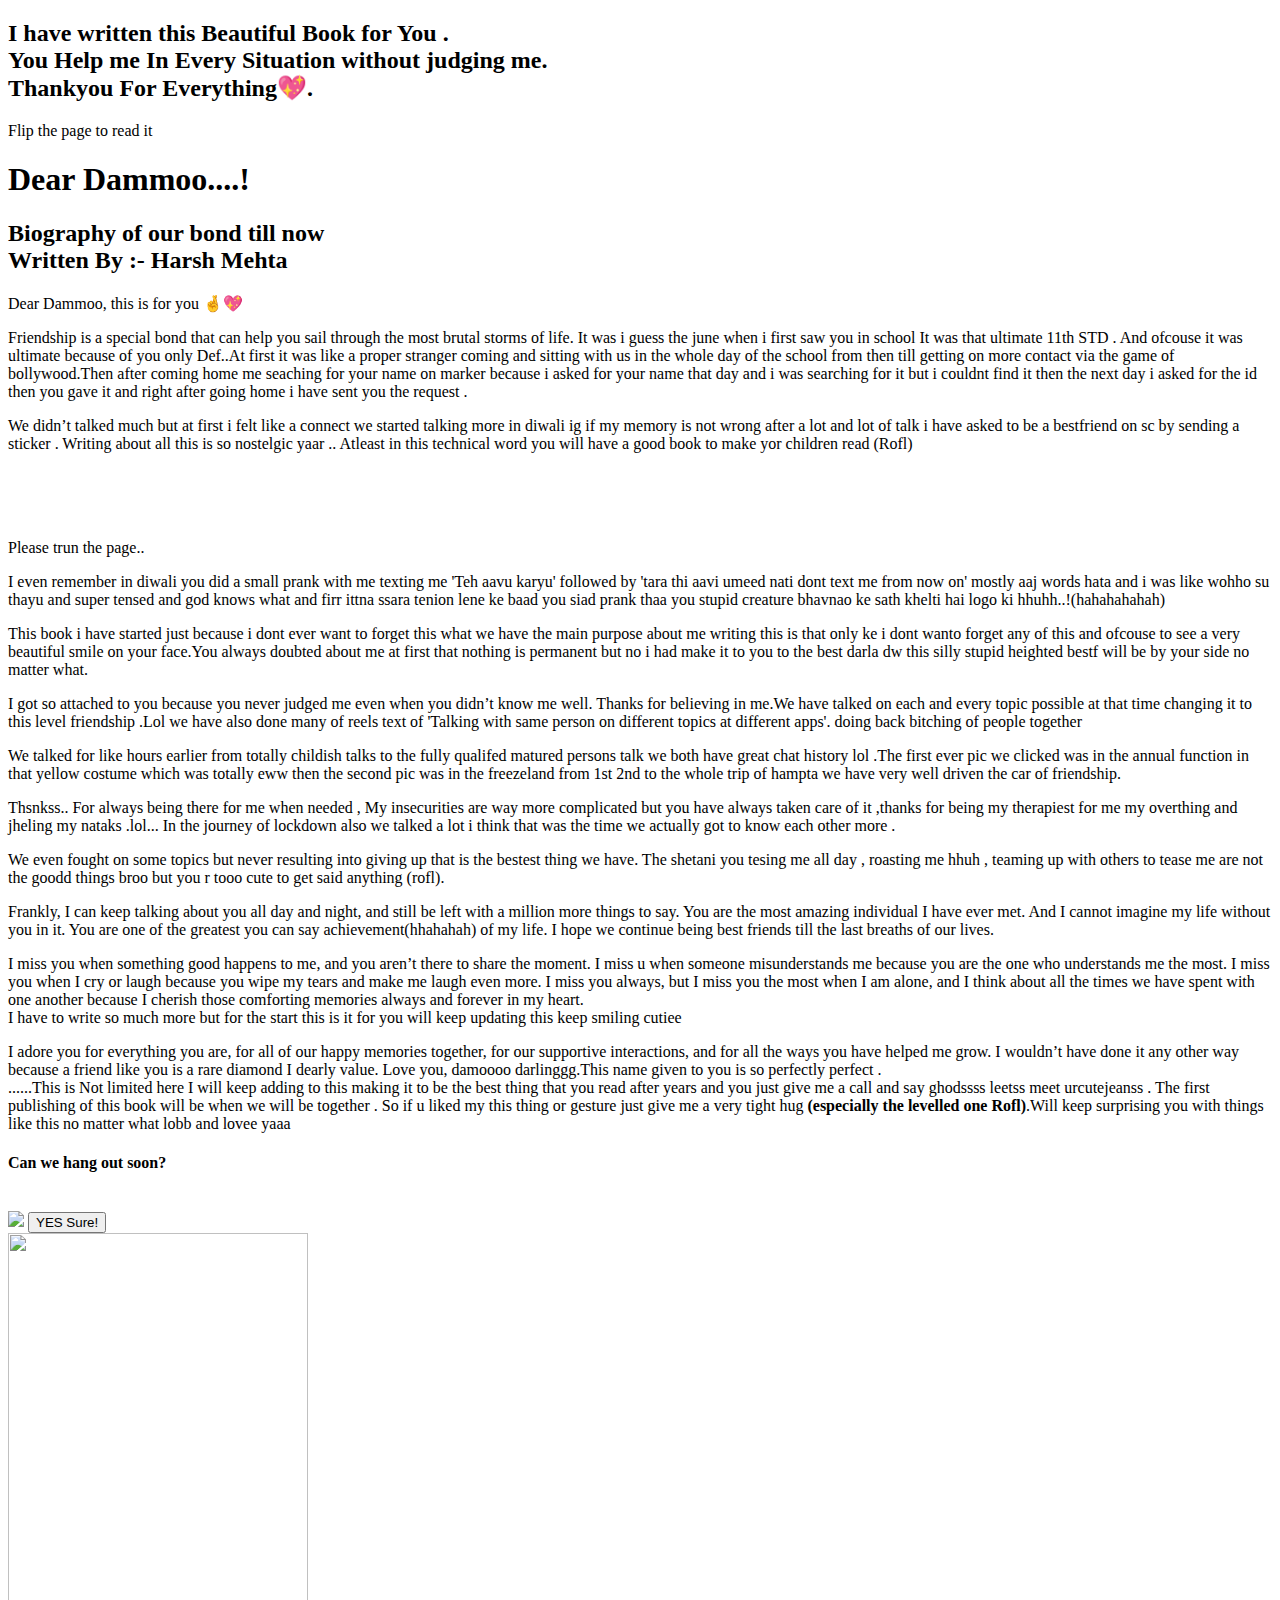
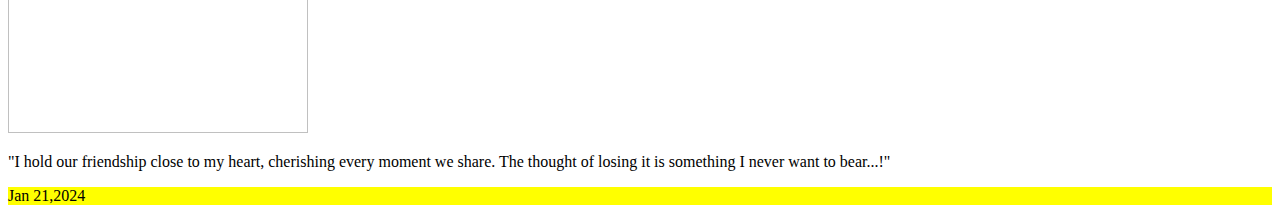
==== book.html @ ec1e9638 "tp" ====
<!DOCTYPE html>
<html lang="en">
  <head>
    <meta charset="UTF-8" />
    <meta name="viewport" content="width=device-width, initial-scale=1.0" />
    <title>Thank You Bestiee</title>
    <link rel="stylesheet" href="style.css" />
  </head>
  <body>
    <div class="motive">
      <h2>
        I have written this Beautiful Book for You . <br />
        You Help me In Every Situation without judging me.
        <br />
        <span> Thankyou For Everything💖.</span>
      </h2>
    </div>
    <div class="instruction">Flip the page to read it</div>
    <div class="book">
      <div class="page cover-front" onclick="movePage(this, 1)">
        <h1>Dear Dammoo....!</h1>
        <div class="hat"><i class="fab fa-pied-piper-hat"></i></div>
        <h2>Biography of our bond till now <br>Written By :- Harsh Mehta</h2>
      </div>
      <div class="page cover-front" onclick="movePage(this, 2)"></div>
      <div class="page text-page" onclick="movePage(this, 3)">
        <p>Dear Dammoo, this is for you 🤞💖</p>
        <p>
          Friendship is a special bond that can help you sail through the most
          brutal storms of life. It was i guess the june when i first saw you in school It was that ultimate 11th STD . And ofcouse it was ultimate because of you only Def..At first it was like a proper stranger coming and sitting with us in the whole day of the school from then till getting on more contact via the game of bollywood.Then after coming home me seaching for your name on marker because i asked for your name that day and i was searching for it but i couldnt find it then the next day i asked for the id then you gave it and right after going home i have sent you the request . 
        </p>
        <!-- <video width="320" height="240" controls>
          <source src="untoldcoding.mp4" type="video/mp4" />
        </video>
        <br /><br /> -->
        <p>We didn’t talked much but at first i felt like a connect we started talking more in diwali ig if my memory is not wrong after a lot and lot of talk i have asked to be a bestfriend on sc by sending a sticker . Writing about all this is so nostelgic yaar .. Atleast in this technical word you will have a good book to make yor children read (Rofl)</p>

        <br /><br /><br />
        <p>Please trun the page..</p>
      </div>
      <div class="page text-page" onclick="movePage(this, 4)">
        <p>
          I even remember in diwali you did a small prank with me texting me 'Teh aavu karyu' followed by 'tara thi aavi umeed nati dont text me from now on' mostly aaj words hata and i was like wohho su thayu and super tensed and god knows what and firr ittna ssara tenion lene ke baad you siad prank thaa you stupid creature bhavnao ke sath khelti hai logo ki hhuhh..!(hahahahahah)
        </p>

        <p>
          This book i have started just because i dont ever want to forget this what we have the main purpose about me writing this is that only ke i dont wanto forget any of this and ofcouse to see a very beautiful smile on your face.You always doubted about me at first that nothing is permanent but no i had make it to you to the best darla dw this silly stupid heighted bestf will be by your side no matter what. 
        </p>
        <p>
          I got so attached to you because you never judged me even when you
          didn’t know me well. Thanks for believing in me.We have talked on each and every topic possible at that time changing it to this level friendship .Lol we have also done many of reels text of 'Talking with same person on different topics at different apps'. doing back bitching of people together 
        </p>
        
      </div>
      <div class="page text-page" onclick="movePage(this, 5)">
        <p>
        We talked for like hours earlier from totally childish talks to the fully qualifed matured persons talk we both have great chat history lol .The first ever pic we clicked was in the annual function in that yellow costume which was totally eww then the second pic was in the freezeland from 1st 2nd to the whole trip of hampta we have very well driven the car of friendship. 
        </p>
        <p>
          Thsnkss.. For always being there for me when needed , My insecurities are way more complicated but you have always taken care of it ,thanks for being my therapiest for me my overthing and jheling my nataks .lol... In the journey of lockdown also we talked a lot i think that was the time we actually got to know each other more .
        </p>
        <p>
            We even fought on some topics but never resulting into giving up that is the bestest thing we have. The shetani you tesing me all day , roasting me hhuh , teaming up with others to tease me are not the goodd things broo but you r tooo cute to get said anything (rofl).  
        </p>
      </div>
      <div class="page text-page" onclick="movePage(this, 6)">
        <p>
          Frankly, I can keep talking about you all day and night, and still be
          left with a million more things to say. You are the most amazing
          individual I have ever met. And I cannot imagine my life without you
          in it. You are one of the greatest you can say achievement(hhahahah) of my life. I hope we
          continue being best friends till the last breaths of our lives.
        </p>
        
        <p>
          I miss you when something good happens to me, and you aren’t there to
          share the moment. I miss u when someone misunderstands me because you
          are the one who understands me the most. I miss you when I cry or
          laugh because you wipe my tears and make me laugh even more. I miss
          you always, but I miss you the most when I am alone, and I think about
          all the times we have spent with one another because I cherish those
          comforting memories always and forever in my heart.<br>
          I have to write so much more but for the start this is it for you will keep updating this keep smiling cutiee
        </p>
        <!-- imp here  -->
      </div>
      <div class="page text-page" onclick="movePage(this, 7)">
        <p>
          I adore you for everything you are, for all of our happy memories
          together, for our supportive interactions, and for all the ways you
          have helped me grow. I wouldn’t have done it any other way because a friend
          like you is a rare diamond I dearly value. Love you, damoooo darlinggg.This name given to you is so perfectly perfect . 
        <br>
        ......This is Not limited here I will keep adding to this making  it to be the best thing that you read after years and you just give me a call and say ghodssss leetss meet  urcutejeanss . The first publishing of this book will be when we will be together . So if u liked my this thing or gesture just give me a very tight hug <b>(especially the levelled one Rofl)</b>.Will keep surprising you with things like this no matter what lobb and lovee yaaa </p>
        <h4>Can we hang out soon?</h4>
        <br />
        <img src="https://media.tenor.com/zGm5acSjHCIAAAAM/cat-begging.gif" />
        <button id="botao1">YES Sure!</button>
      </div>
      <div class="page text-page" onclick="movePage(this, 8)">
        <img src="./images/Snapchat-684544156.jpg" height="500px" width="300px"/>
        <p>"I hold our friendship close to my heart, cherishing every moment we share. The thought of losing it is something I never want to bear...!"</p>
        <p style="background-color: yellow;">Jan 21,2024</p>
      
      
      
      </div>
      <div class="page"></div>
      <div class="page"></div>
      <div class="page"></div>
      <div class="page"></div>
      <div class="page"></div>
      <div class="page"></div>
      <div class="page"></div>
      <div class="page"></div>
      <div class="page"></div>
      <div class="page"></div>
      <div class="page"></div>
      <div class="page"></div>
      <div class="page"></div>
      <div class="page"></div>
      <div class="page"></div>
      <div class="page"></div>
      <div class="page"></div>
      <div class="page"></div>
      <div class="page"></div>
      <div class="page"></div>
      <div class="page"></div>
      <div class="page"></div>
      <div class="page"></div>
      <div class="page"></div>
      <div class="page"></div>
      <div class="page"></div>
      <div class="page"></div>
      <div class="page"></div>
      <div class="page"></div>
      <div class="page"></div>
      <div class="page"></div>
      <div class="page"></div>
      <div class="page"></div>
      <div class="page"></div>
      <div class="page"></div>
      <div class="page"></div>
      <div class="page"></div>
      <div class="page"></div>
      <div class="page"></div>
      <div class="page"></div>
      <div class="page"></div>
      <div class="page"></div>
      <div class="page"></div>
      <div class="page"></div>
      <div class="page"></div>
      <div class="page"></div>
      <div class="page"></div>
      <div class="page"></div>
      <div class="page"></div>
      <div class="page"></div>
      <div class="page"></div>
      <div class="page"></div>
      <div class="page"></div>
      <div class="page"></div>
      <div class="page"></div>
      <div class="page"></div>
      <div class="page"></div>
      <div class="page"></div>
      <div class="page"></div>
      <div class="page"></div>
      <div class="page"></div>
      <div class="page"></div>
      <div class="page"></div>
      <div class="page"></div>
      <div class="page"></div>
      <div class="page"></div>
      <div class="page"></div>
      <div class="page"></div>
      <div class="page"></div>
      <div class="page"></div>
      <div class="page"></div>
      <div class="page"></div>
      <div class="page"></div>
      <div class="page"></div>
      <div class="page"></div>
      <div class="page"></div>
      <div class="page"></div>
      <div class="page"></div>
      <div class="page"></div>
      <div class="page"></div>
      <div class="page"></div>
      <div class="page"></div>
      <div class="page"></div>
      <div class="page"></div>
      <div class="page"></div>
      <div class="page"></div>
      <div class="page"></div>
      <div class="page"></div>
      <div class="page"></div>
      <div class="page"></div>
      <div class="page"></div>
      <div class="page"></div>
    </div>

    <script>
      document.getElementById("botao1").addEventListener("click", function () {
        alert("YAYY THANK U 😍❤️ , Drop a Message when you are Free ..");
      });
    </script>
    <script src="main.js"></script>
  </body>
</html>
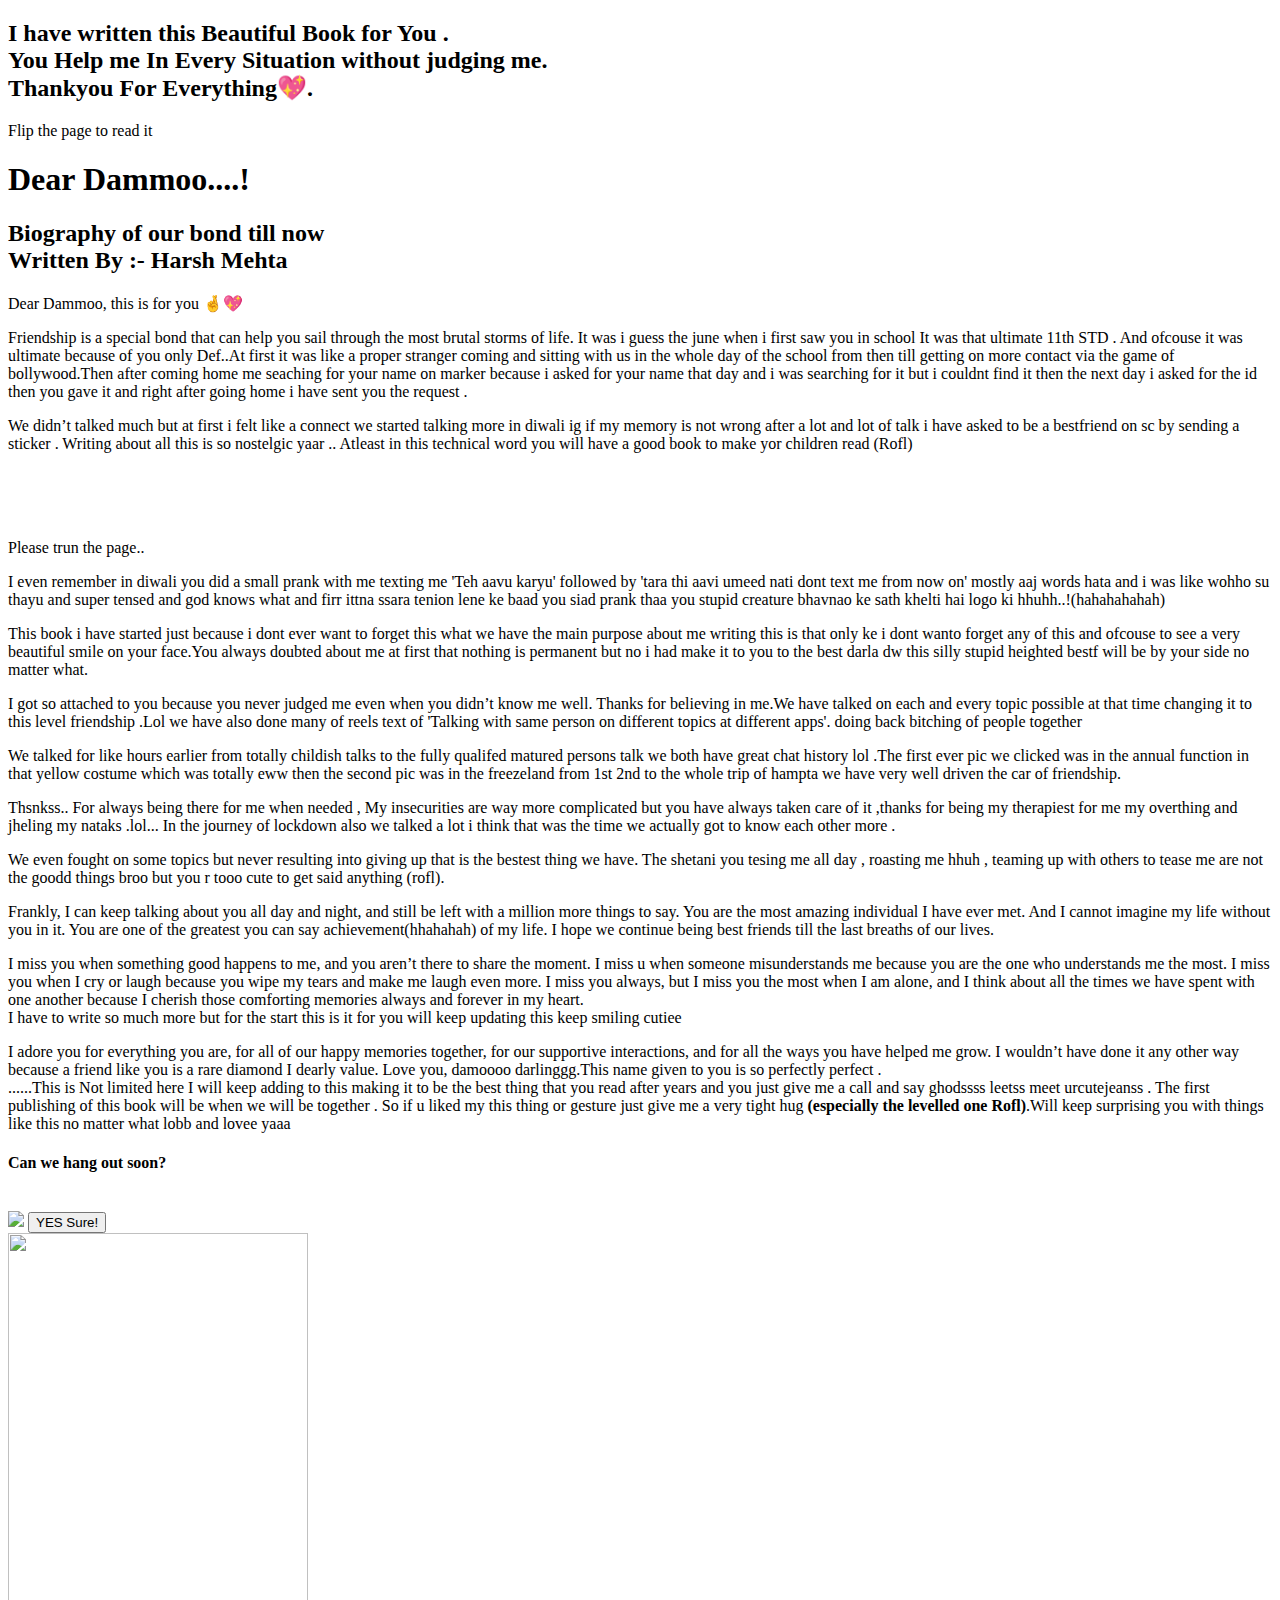
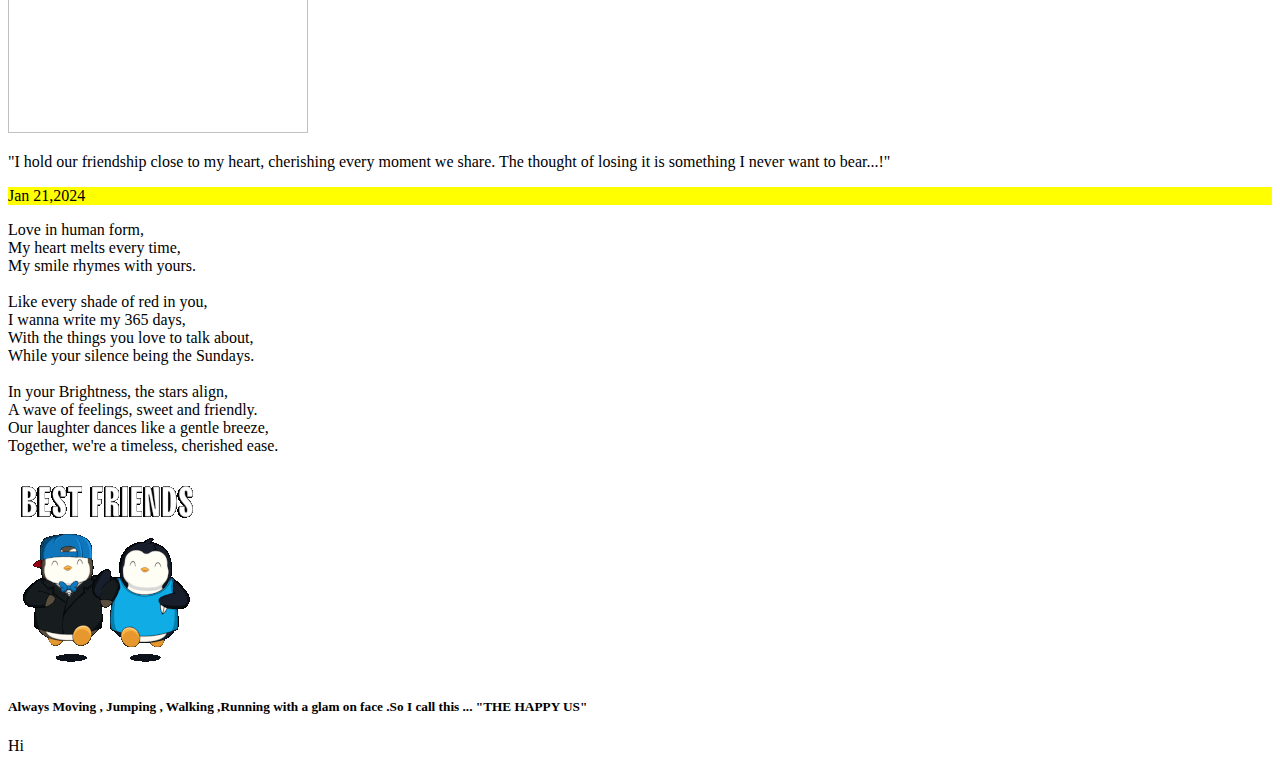
==== commit 21e448b3: "update" ====
--- a/book.html
+++ b/book.html
@@ -105,9 +105,25 @@
       
       
       </div>
-      <div class="page"></div>
-      <div class="page"></div>
-      <div class="page"></div>
+      <div class="page text-page" onclick="movePage(this, 9)">
+        Love in human form,<br>
+        My heart melts every time,<br>
+        My smile rhymes with yours.<br>
+        <br>
+        Like every shade of red in you,<br>
+        I wanna write my 365 days,<br>
+        With the things you love to talk about,<br>
+        While your silence being the Sundays.<br>
+        <br>
+        In your Brightness, the stars align,<br>
+        A wave of feelings, sweet and friendly.<br>
+        Our laughter dances like a gentle breeze,<br>
+        Together, we're a timeless, cherished ease.<br><br>
+        <img src="images/friends-best.gif" alt="not Found"/><br>
+        <h5>Always Moving , Jumping , Walking ,Running with a glam on face .So I call this ... <strong>"THE HAPPY US"</strong></h5>
+
+      </div>
+      <div class="page text-page" onclick="movePage(this, 10)">Hi</div>     
       <div class="page"></div>
       <div class="page"></div>
       <div class="page"></div>
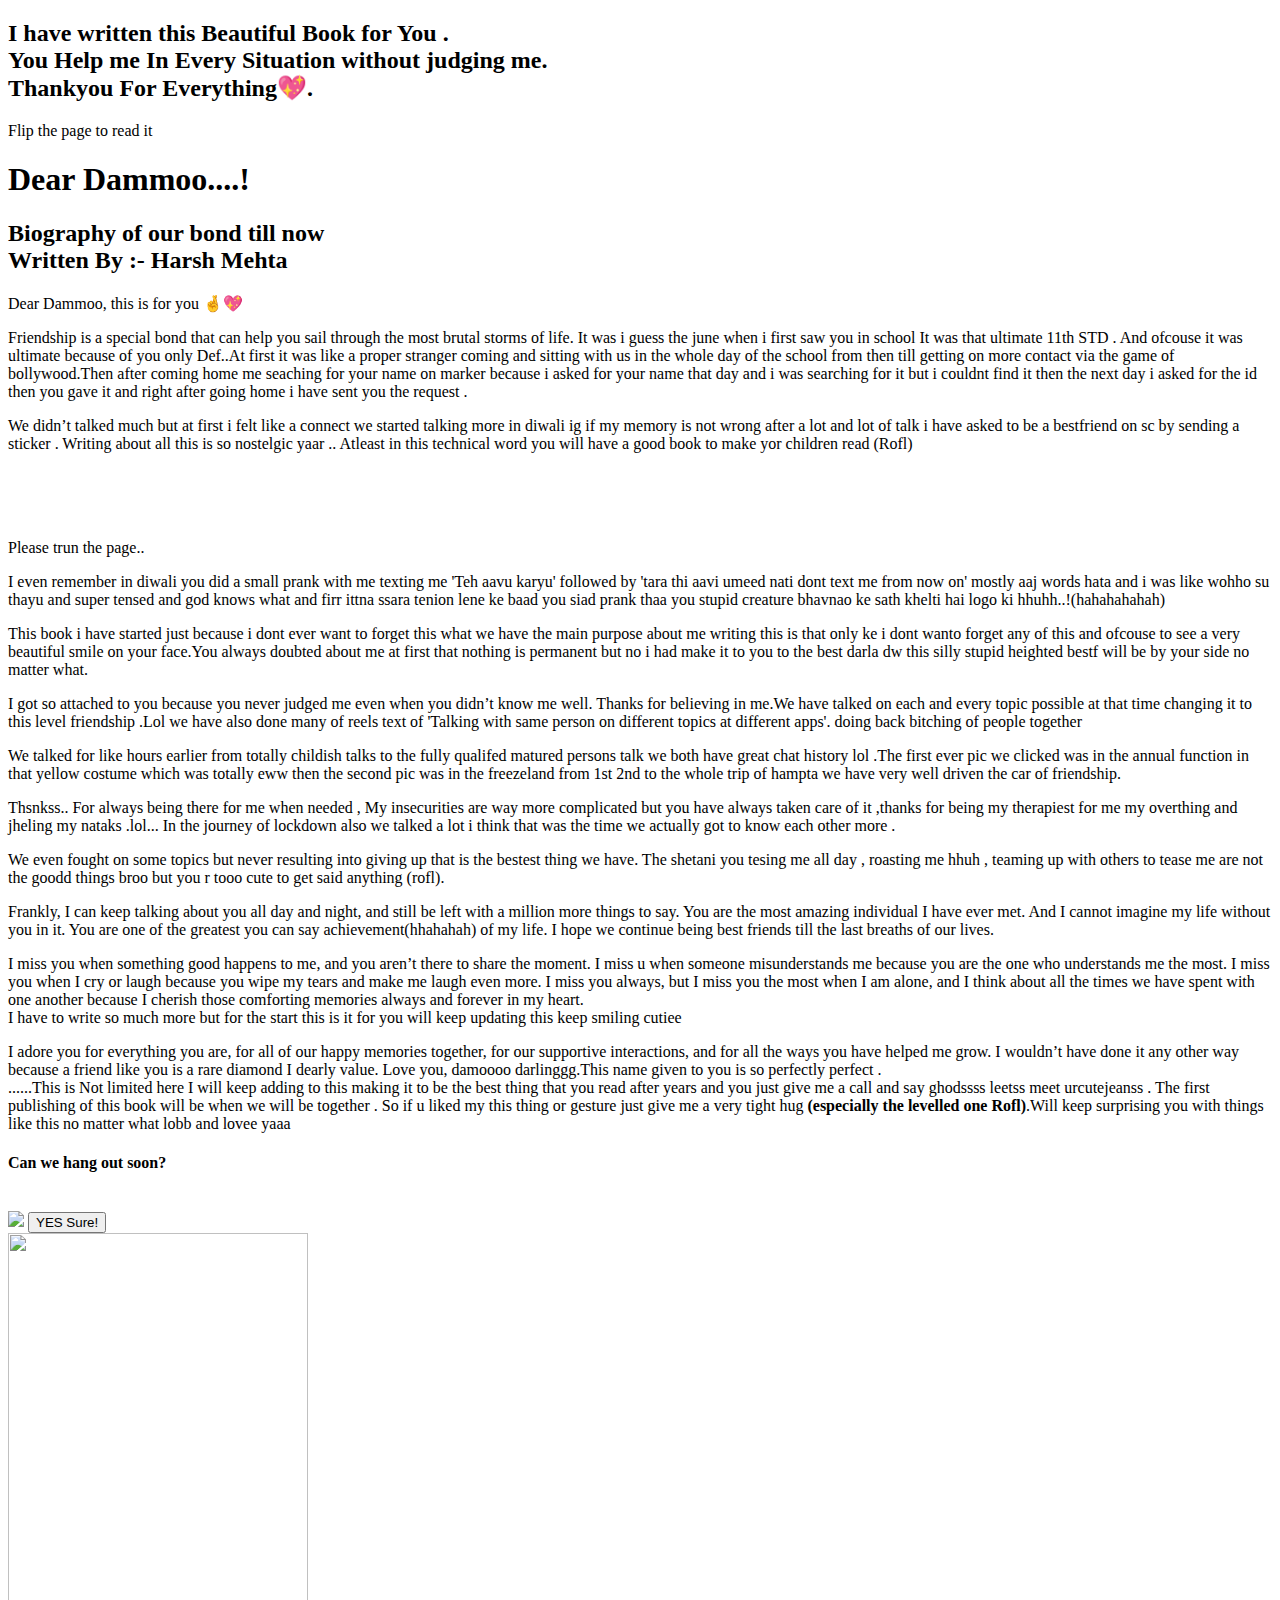
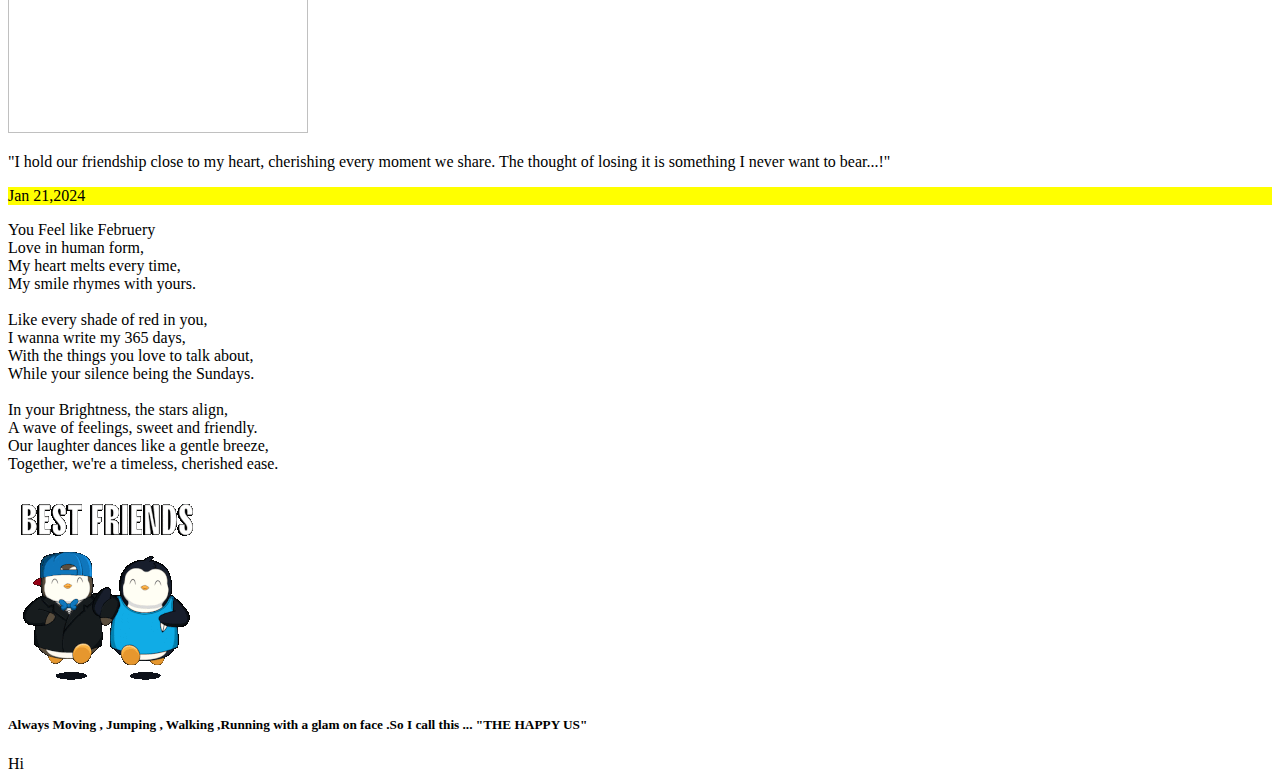
==== commit fe0ee16d: "poem" ====
--- a/book.html
+++ b/book.html
@@ -106,6 +106,7 @@
       
       </div>
       <div class="page text-page" onclick="movePage(this, 9)">
+        You Feel like Februery <br>
         Love in human form,<br>
         My heart melts every time,<br>
         My smile rhymes with yours.<br>
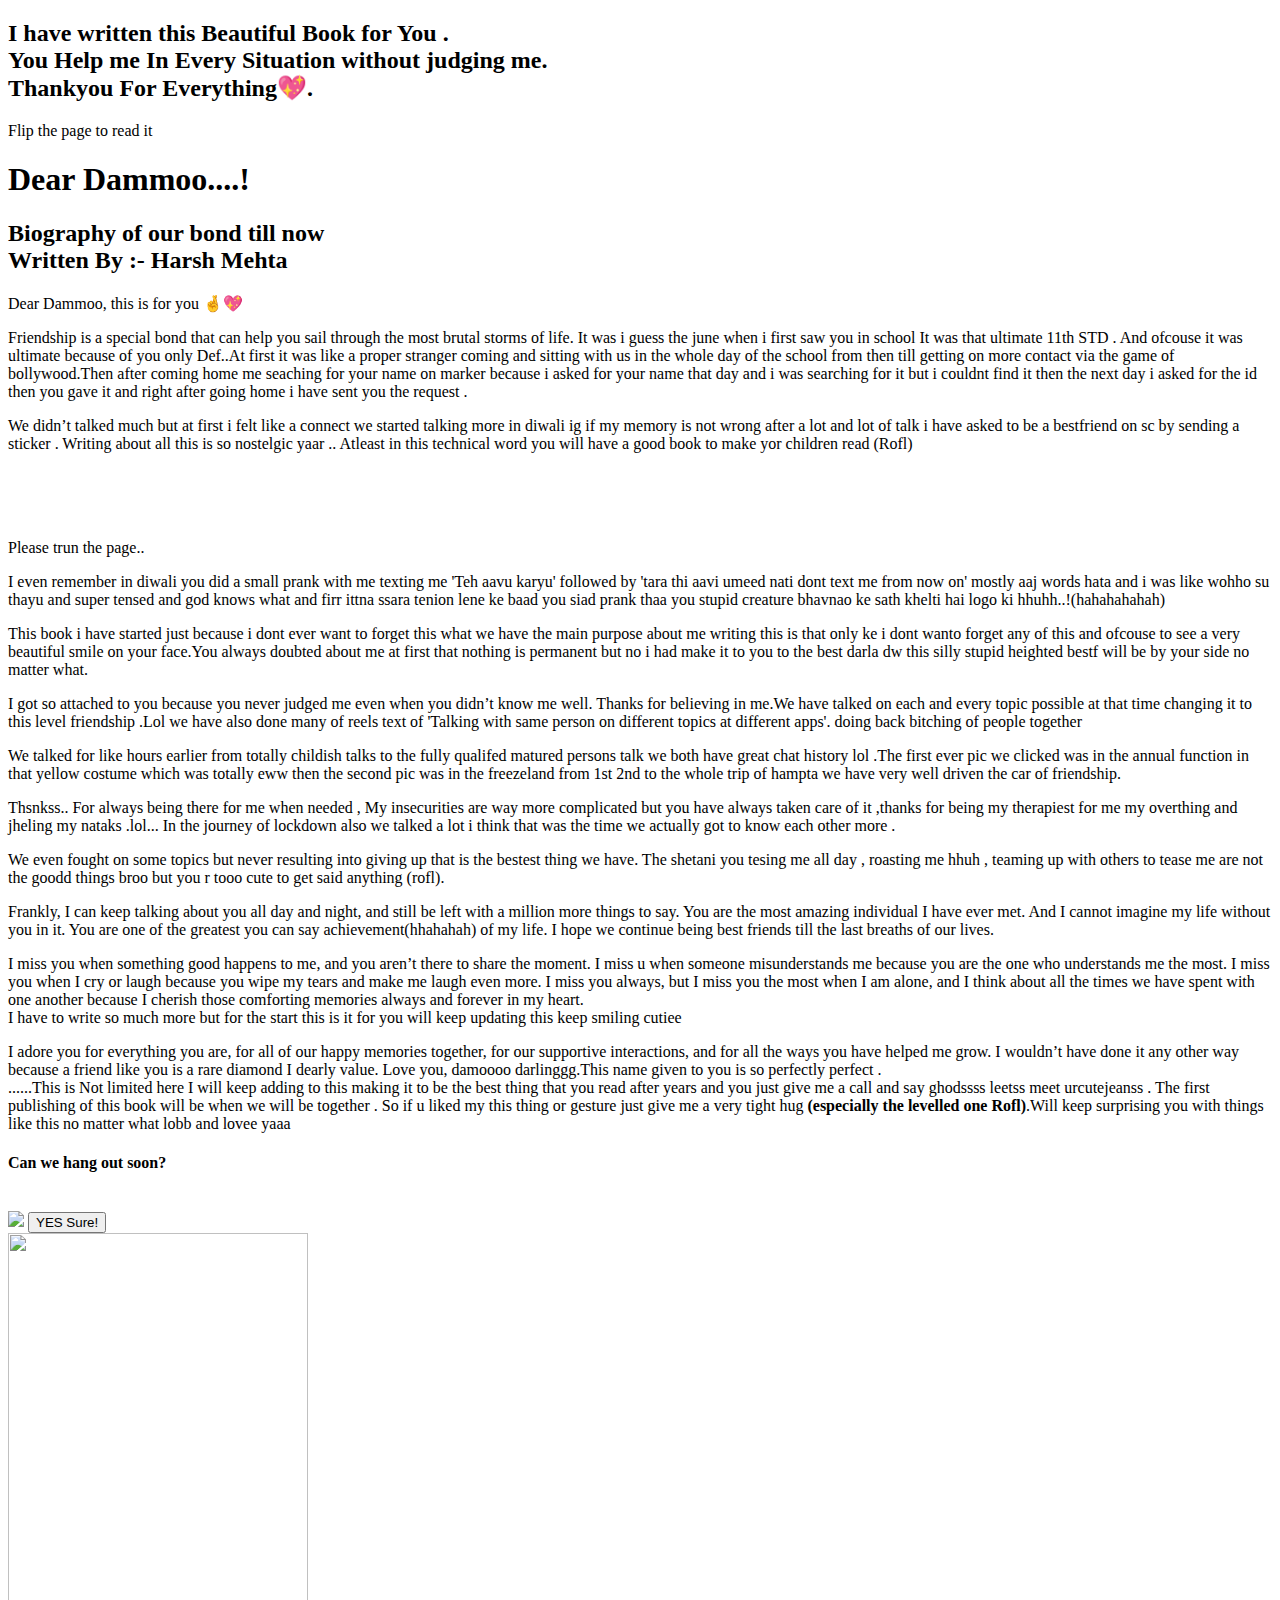
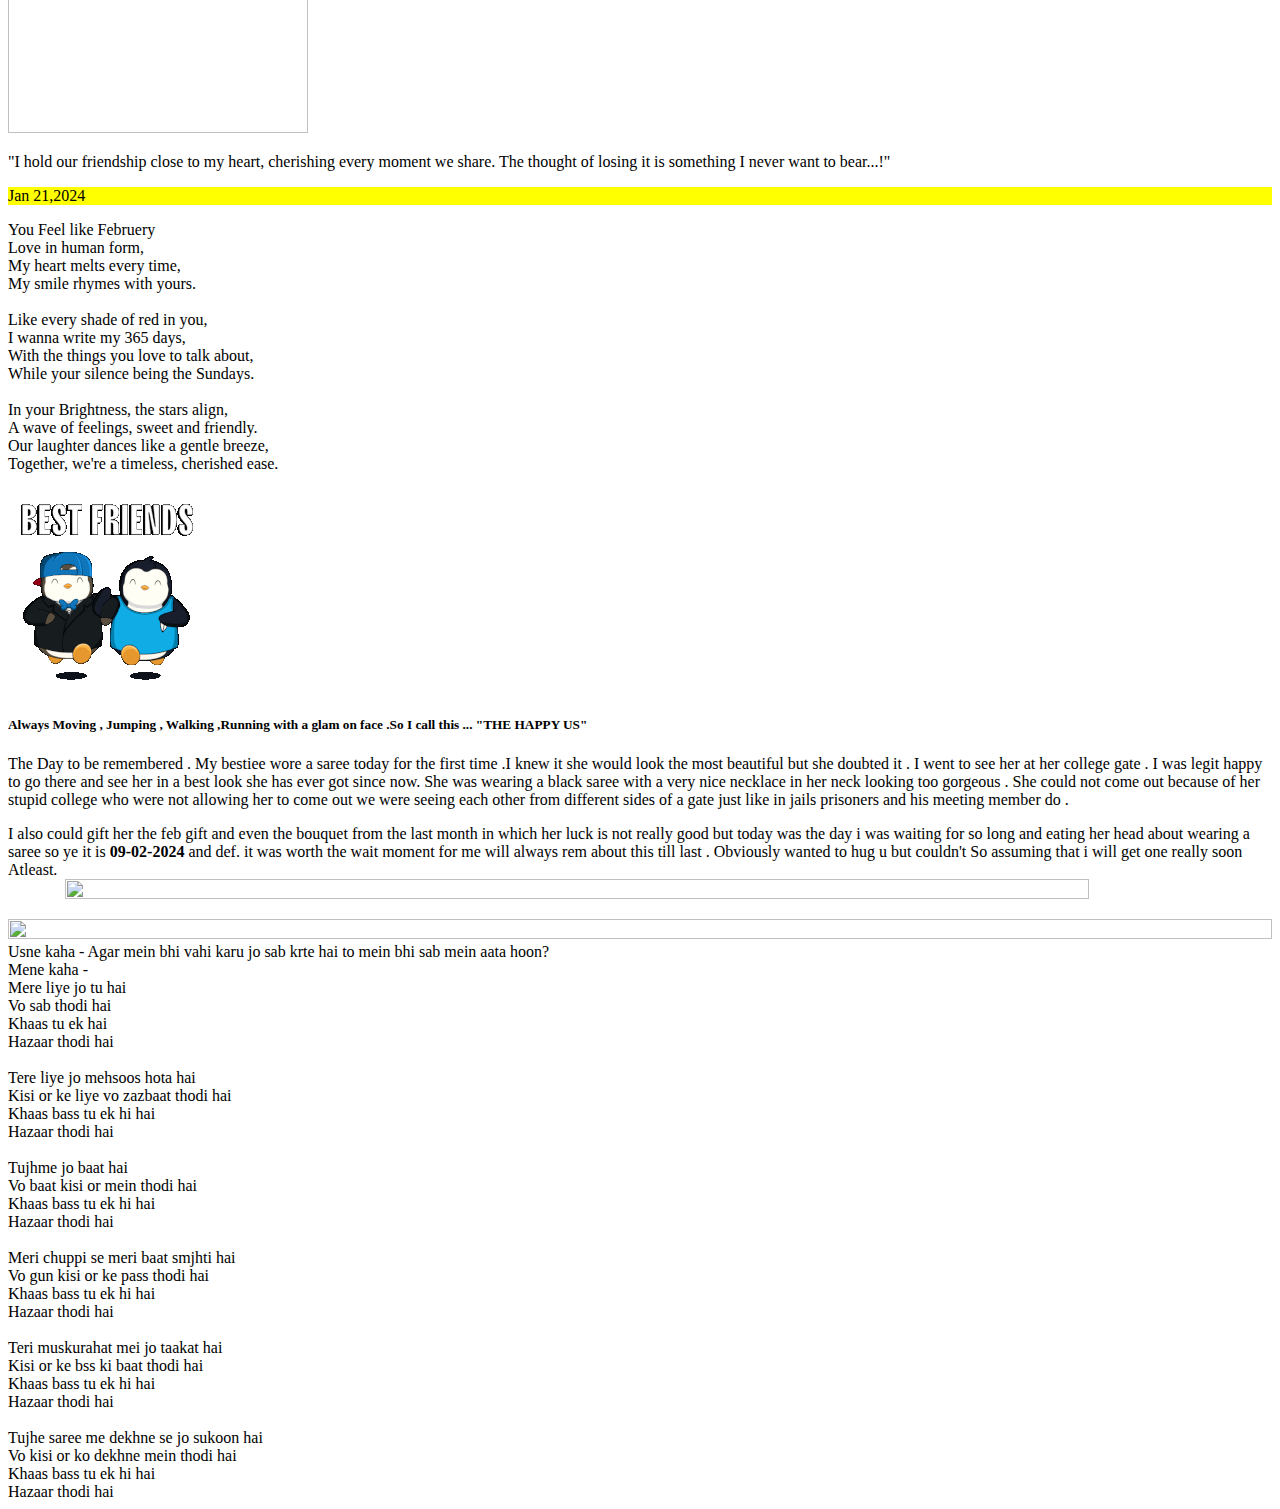
==== commit 366fe58f: "poem" ====
--- a/book.html
+++ b/book.html
@@ -60,7 +60,7 @@
           Thsnkss.. For always being there for me when needed , My insecurities are way more complicated but you have always taken care of it ,thanks for being my therapiest for me my overthing and jheling my nataks .lol... In the journey of lockdown also we talked a lot i think that was the time we actually got to know each other more .
         </p>
         <p>
-            We even fought on some topics but never resulting into giving up that is the bestest thing we have. The shetani you tesing me all day , roasting me hhuh , teaming up with others to tease me are not the goodd things broo but you r tooo cute to get said anything (rofl).  
+            We even fought on some topics but never resulting into giving up that is the bestest thing we have. The shetani you tesing me all day , roasting me hhuh , teaming up with others to tease me are not the goodd things broo but you r tooo cute to get said anything (rofl). 
         </p>
       </div>
       <div class="page text-page" onclick="movePage(this, 6)">
@@ -124,9 +124,51 @@
         <h5>Always Moving , Jumping , Walking ,Running with a glam on face .So I call this ... <strong>"THE HAPPY US"</strong></h5>
 
       </div>
-      <div class="page text-page" onclick="movePage(this, 10)">Hi</div>     
-      <div class="page"></div>
-      <div class="page"></div>
+      <div class="page text-page" onclick="movePage(this, 10)">
+       <P>The Day to be remembered . My bestiee wore a saree today for the first time .I knew it she would look the most beautiful but she doubted it . I went to see her at her college gate . I was legit happy to go there and see her in a best look she has ever got since now. She was wearing a black saree with a very nice necklace in her neck looking too gorgeous . She could not come out because of her stupid college who were not allowing her to come out we were seeing each other from different sides of a gate just like in jails prisoners and his meeting member do .</P>
+       <p>
+        I also could gift her the feb gift and even the bouquet from the last month in which her luck is not really good but today was the day i was waiting for so long and eating her head about wearing a saree so ye it is <strong>09-02-2024</strong> and def. it was worth the wait moment for me will always rem about this till last . Obviously wanted to hug u but couldn't So assuming that i will get one really soon Atleast. <br>  
+        <img src="images/saree.gif" height="90%" width="90%" alt="" style="margin-top: 0; text-align: center;">
+      </p> 
+      </div>     
+      <div class="page text-page" onclick="movePage(this, 11)">
+        <img src="images/img2.jpg" height="100%" width="100%"/>
+
+      </div>
+      <div class="page text-page" onclick="movePage(this, 12)">
+        Usne kaha - Agar mein bhi vahi karu jo sab krte hai to mein bhi sab mein aata hoon?<br>
+        Mene kaha -<br>
+        Mere liye jo tu hai<br>
+        Vo sab thodi hai<br>
+        Khaas tu ek hai<br>
+        Hazaar thodi hai<br>
+        <br>
+        Tere liye jo mehsoos hota hai<br>
+        Kisi or ke liye vo zazbaat thodi hai<br>
+        Khaas bass tu ek hi hai<br>
+        Hazaar thodi hai<br>
+        <br>
+        Tujhme jo baat hai<br>
+        Vo baat kisi or mein thodi hai<br>
+        Khaas bass tu ek hi hai<br>
+        Hazaar thodi hai<br>
+        <br>
+        Meri chuppi se meri baat smjhti hai<br>
+        Vo gun kisi or ke pass thodi hai<br>
+        Khaas bass tu ek hi hai<br>
+        Hazaar thodi hai<br>
+        <br>
+        Teri muskurahat mei jo taakat hai<br>
+        Kisi or ke bss ki baat thodi hai<br>
+        Khaas bass tu ek hi hai<br>
+        Hazaar thodi hai<br>
+        <br>
+        Tujhe saree me dekhne se jo sukoon hai<br>
+        Vo kisi or ko dekhne mein thodi hai<br>
+        Khaas bass tu ek hi hai<br>
+        Hazaar thodi hai<br>
+
+      </div>
       <div class="page"></div>
       <div class="page"></div>
       <div class="page"></div>
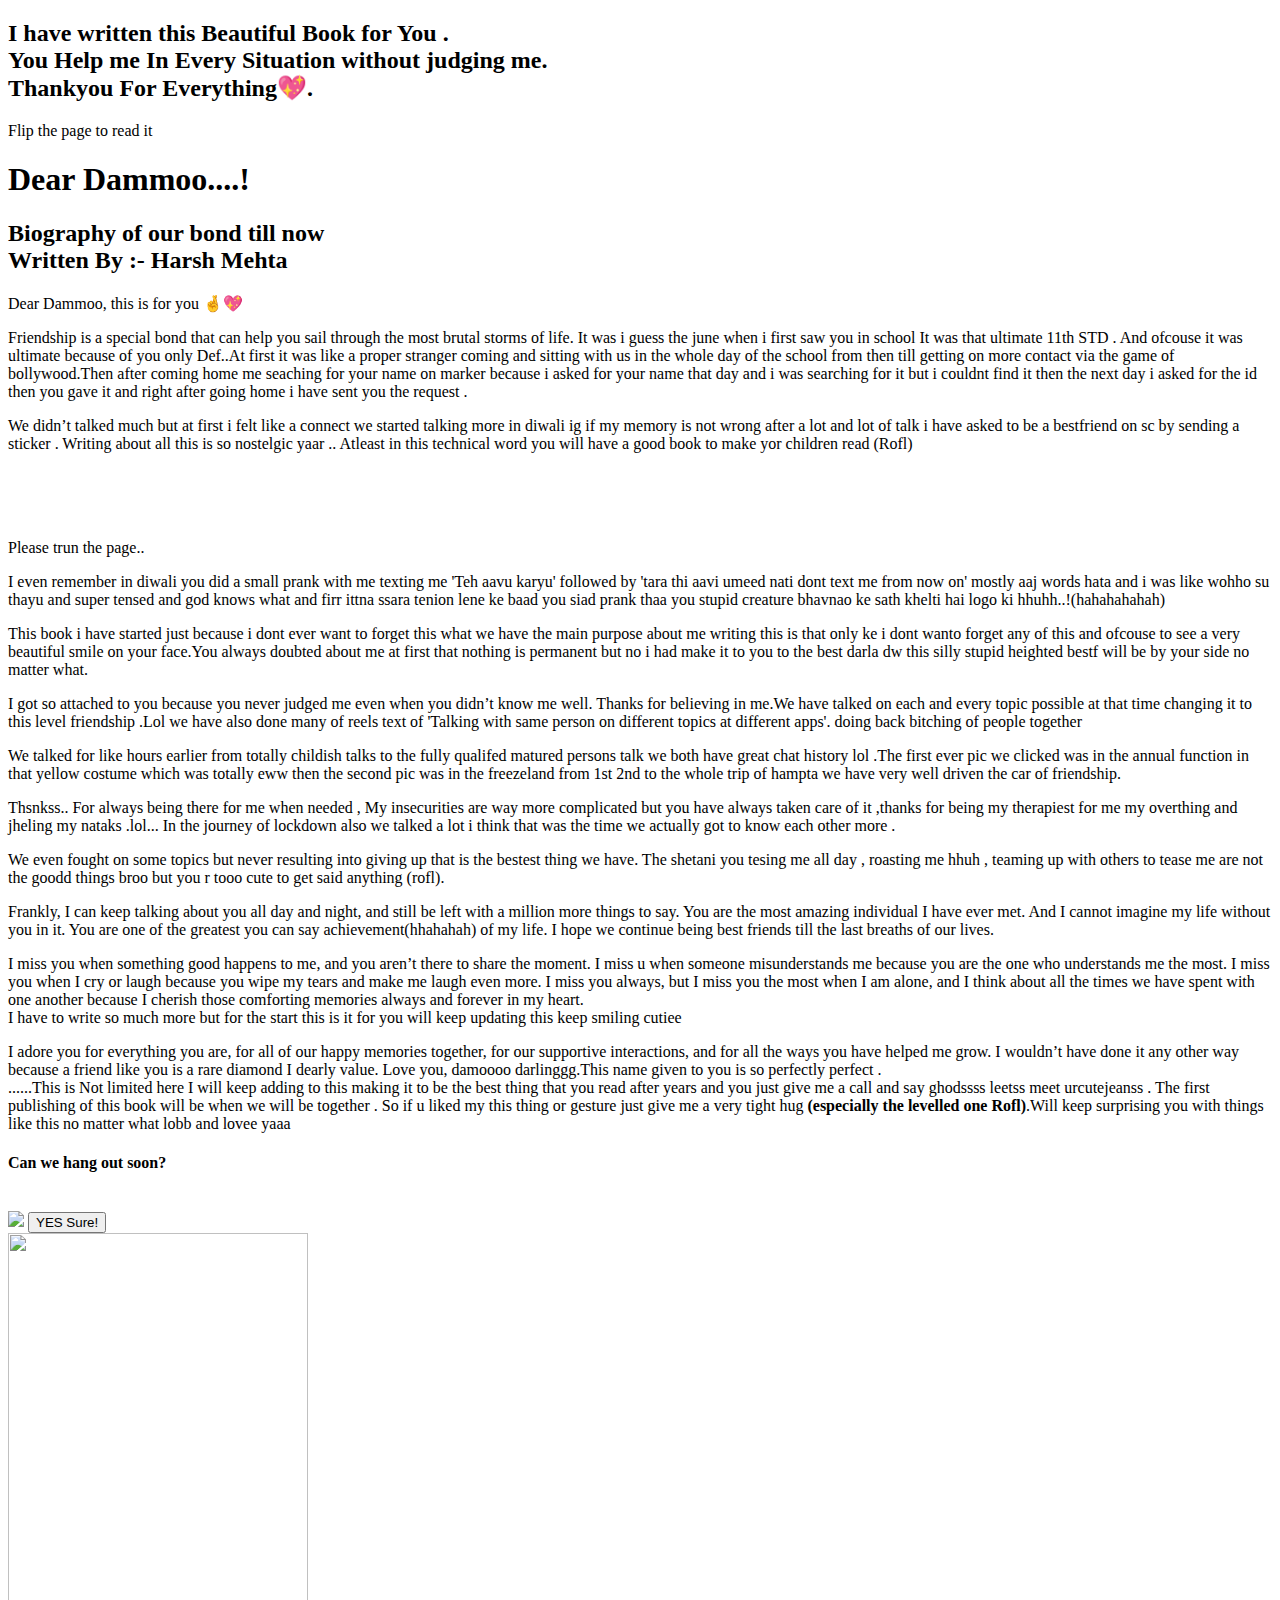
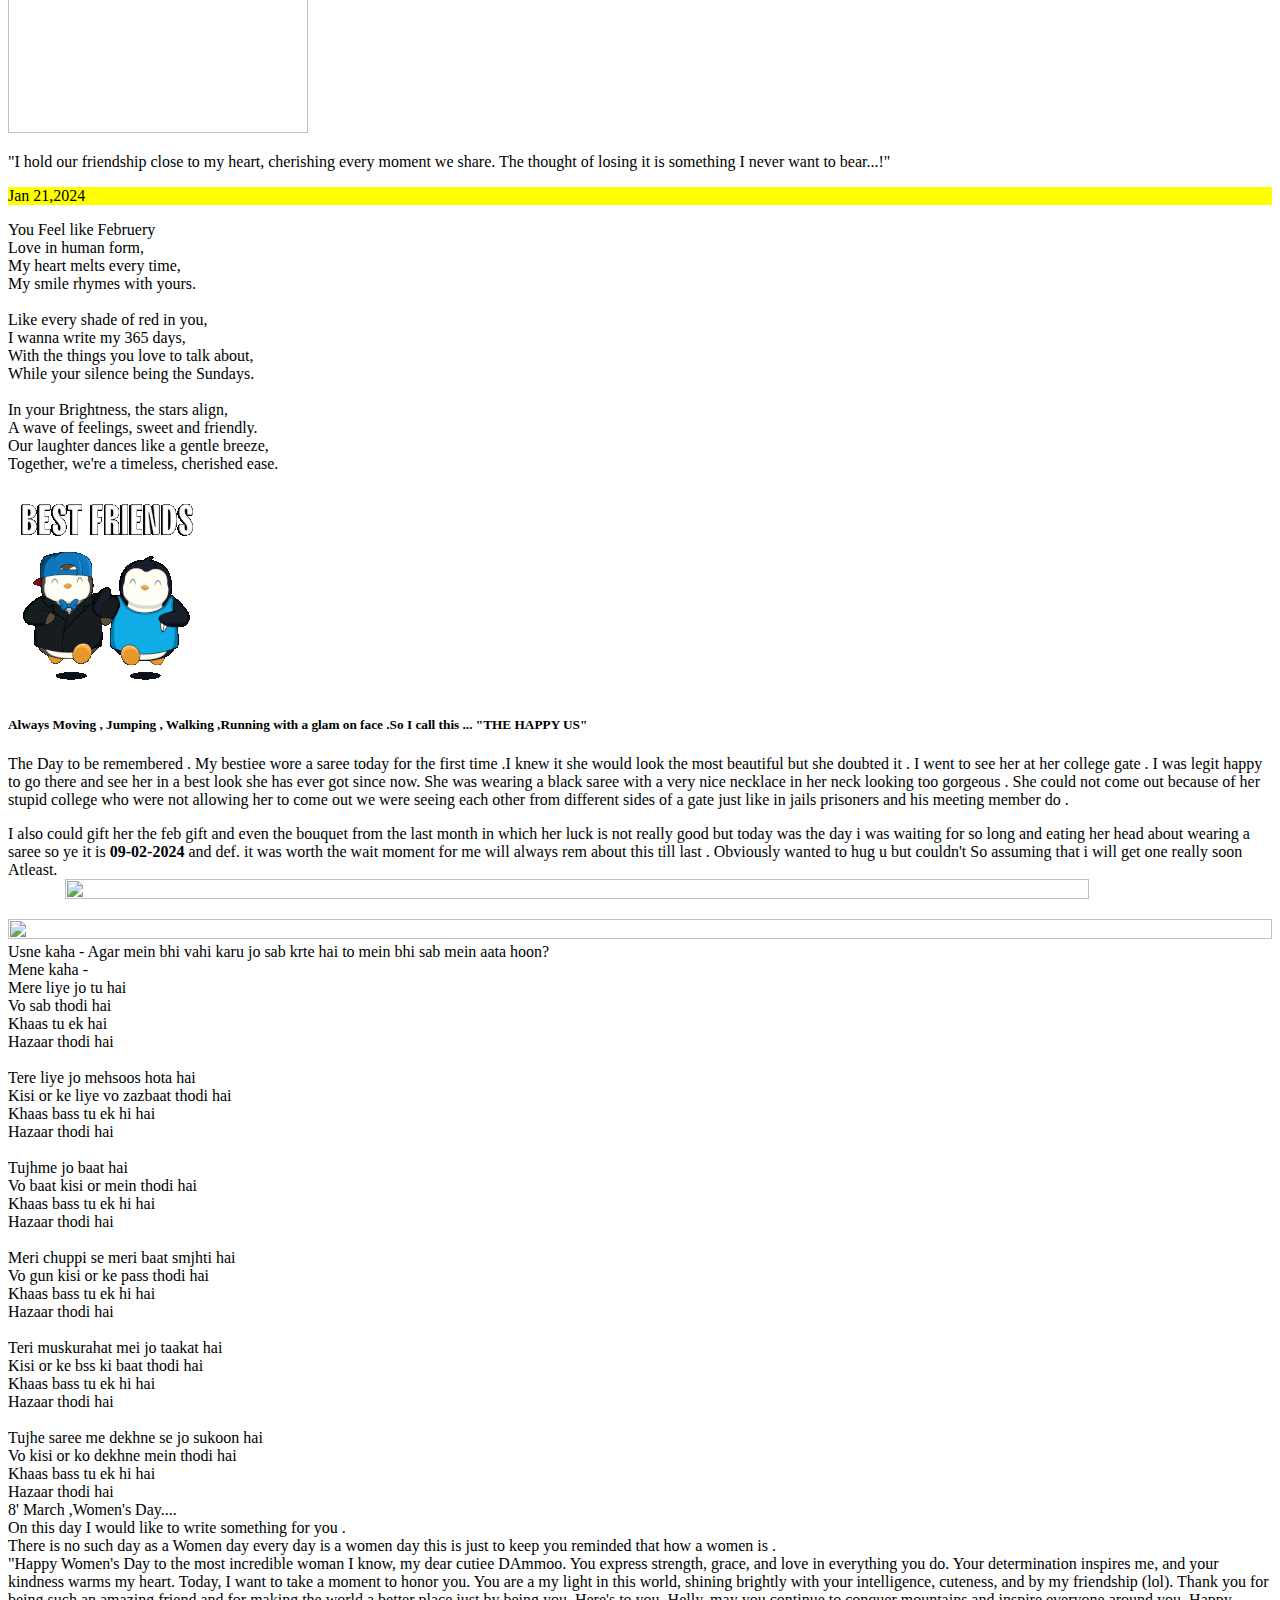
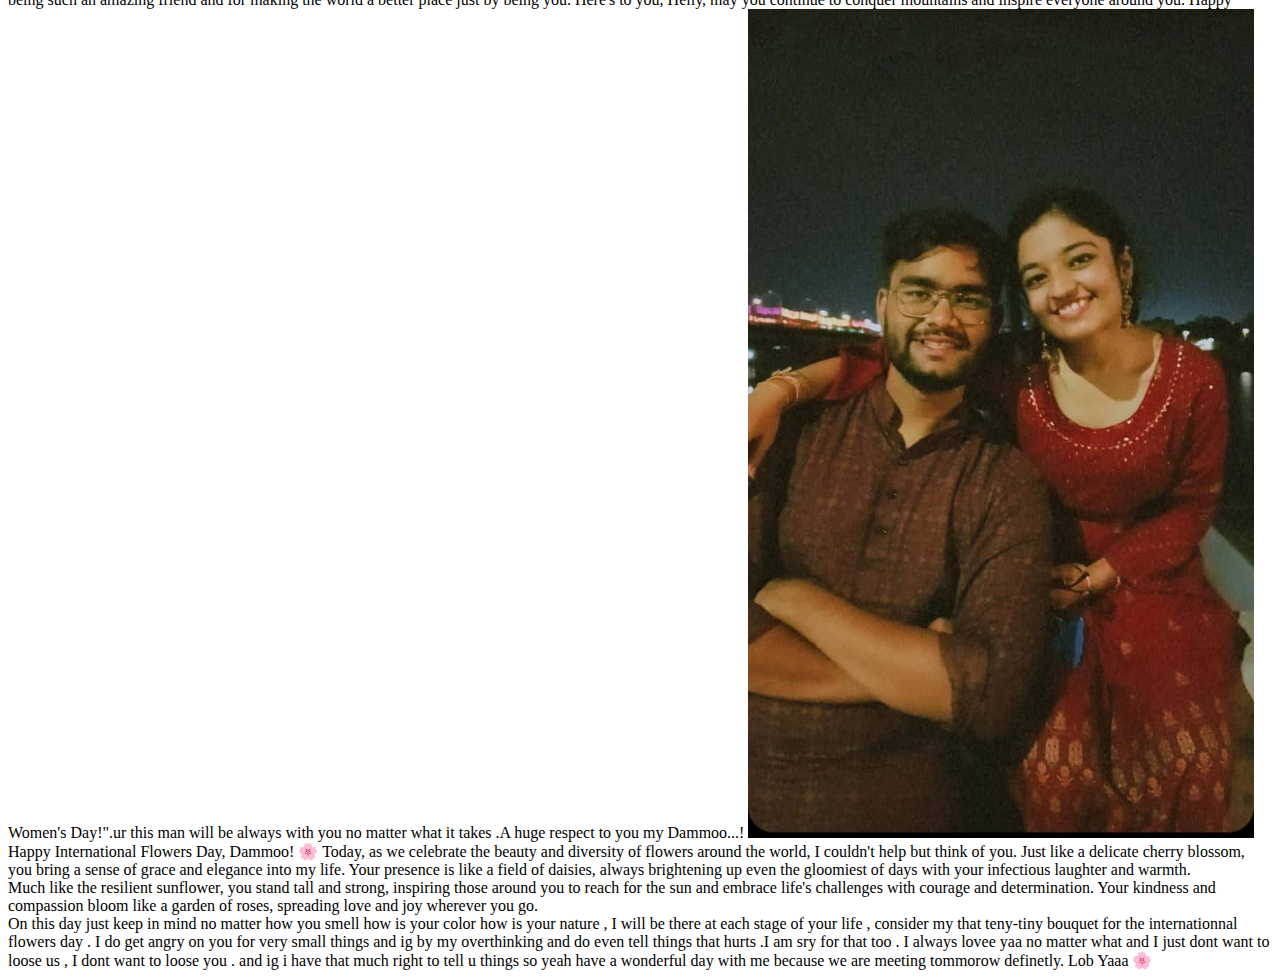
==== commit 6aead501: "update." ====
--- a/book.html
+++ b/book.html
@@ -169,8 +169,23 @@
         Hazaar thodi hai<br>
 
       </div>
-      <div class="page"></div>
-      <div class="page"></div>
+      <div class="page text-page" onclick="movePage(this, 13)">
+      8' March ,Women's Day....<br>
+       On this day I would like to write something for you .<br>
+      There is no such day as a Women day every day is a women day this is just to keep you reminded that how a women is . <br>
+      "Happy Women's Day to the most incredible woman I know, my dear cutiee DAmmoo. You express strength, grace, and love in everything you do. Your determination inspires me, and your kindness warms my heart. Today, I want to take a moment to honor you. You are a my light in this world, shining brightly with your intelligence, cuteness, and by my friendship (lol). Thank you for being such an amazing friend and for making the world a better place just by being you. Here's to you, Helly, may you continue to conquer mountains and inspire everyone around you. Happy Women's Day!".ur this man will be always with you no matter what it takes .A huge respect to you my Dammoo...!
+      <img src="images/women.jpg" height="40%" width="40%" >
+      </div>
+      <div class="page text-page" onclick="movePage(this, 14)">
+        Happy International Flowers Day, Dammoo! 🌸 Today, as we celebrate the beauty and diversity of flowers around the world, I couldn't help but think of you. Just like a delicate cherry blossom, you bring a sense of grace and elegance into my life. Your presence is like a field of daisies, always brightening up even the gloomiest of days with your infectious laughter and warmth.
+        <br>
+        Much like the resilient sunflower, you stand tall and strong, inspiring those around you to reach for the sun and embrace life's challenges with courage and determination. Your kindness and compassion bloom like a garden of roses, spreading love and joy wherever you go.
+      <br>
+        On this day just keep in mind no matter how you smell how is your color how is your nature , I will be there at each stage of your life , consider my that teny-tiny bouquet for the internationnal flowers day . I do get angry on you for very small things and ig by my overthinking and do even tell things that hurts .I am sry for that too . I always lovee yaa no matter what and I just dont want to loose us , I dont want to loose you . and ig i have that much right to tell u things so yeah have a wonderful day with me because we are meeting tommorow definetly. Lob Yaaa 🌸
+      
+      
+      
+      </div>
       <div class="page"></div>
       <div class="page"></div>
       <div class="page"></div>
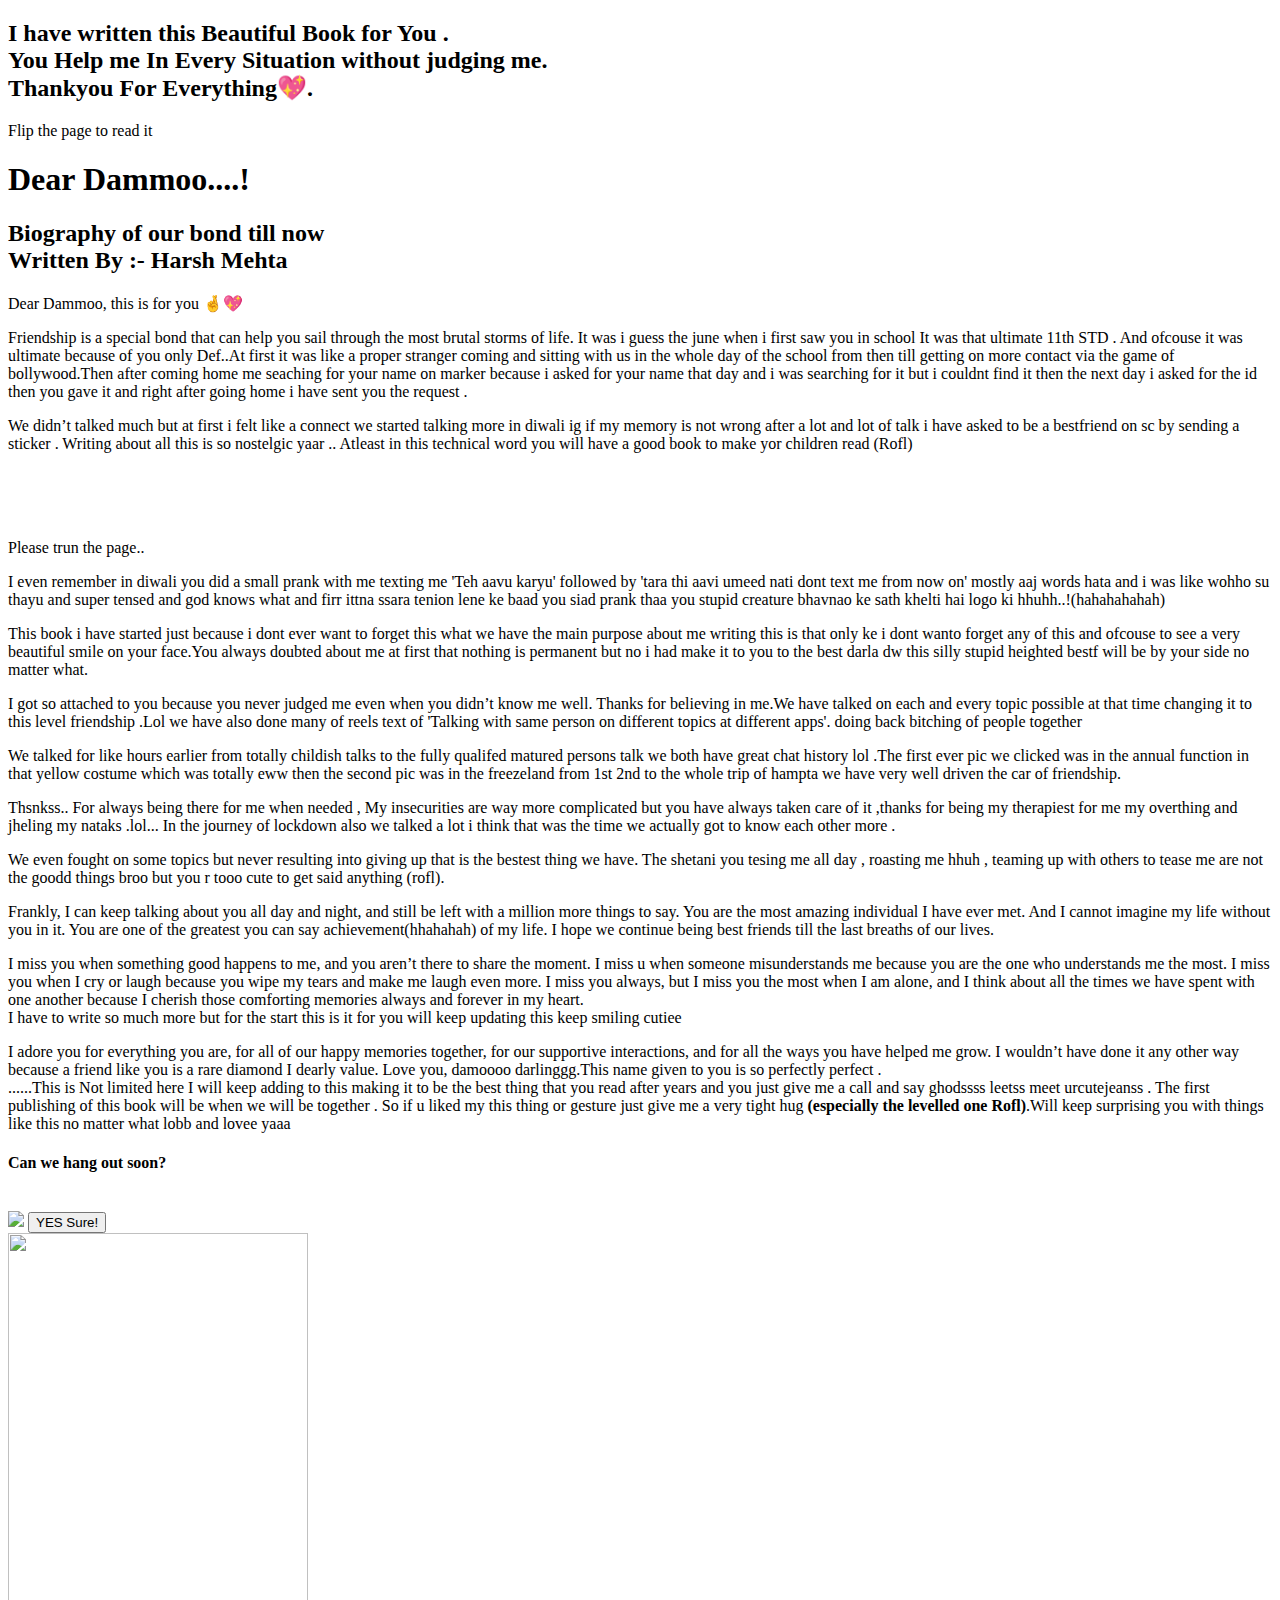
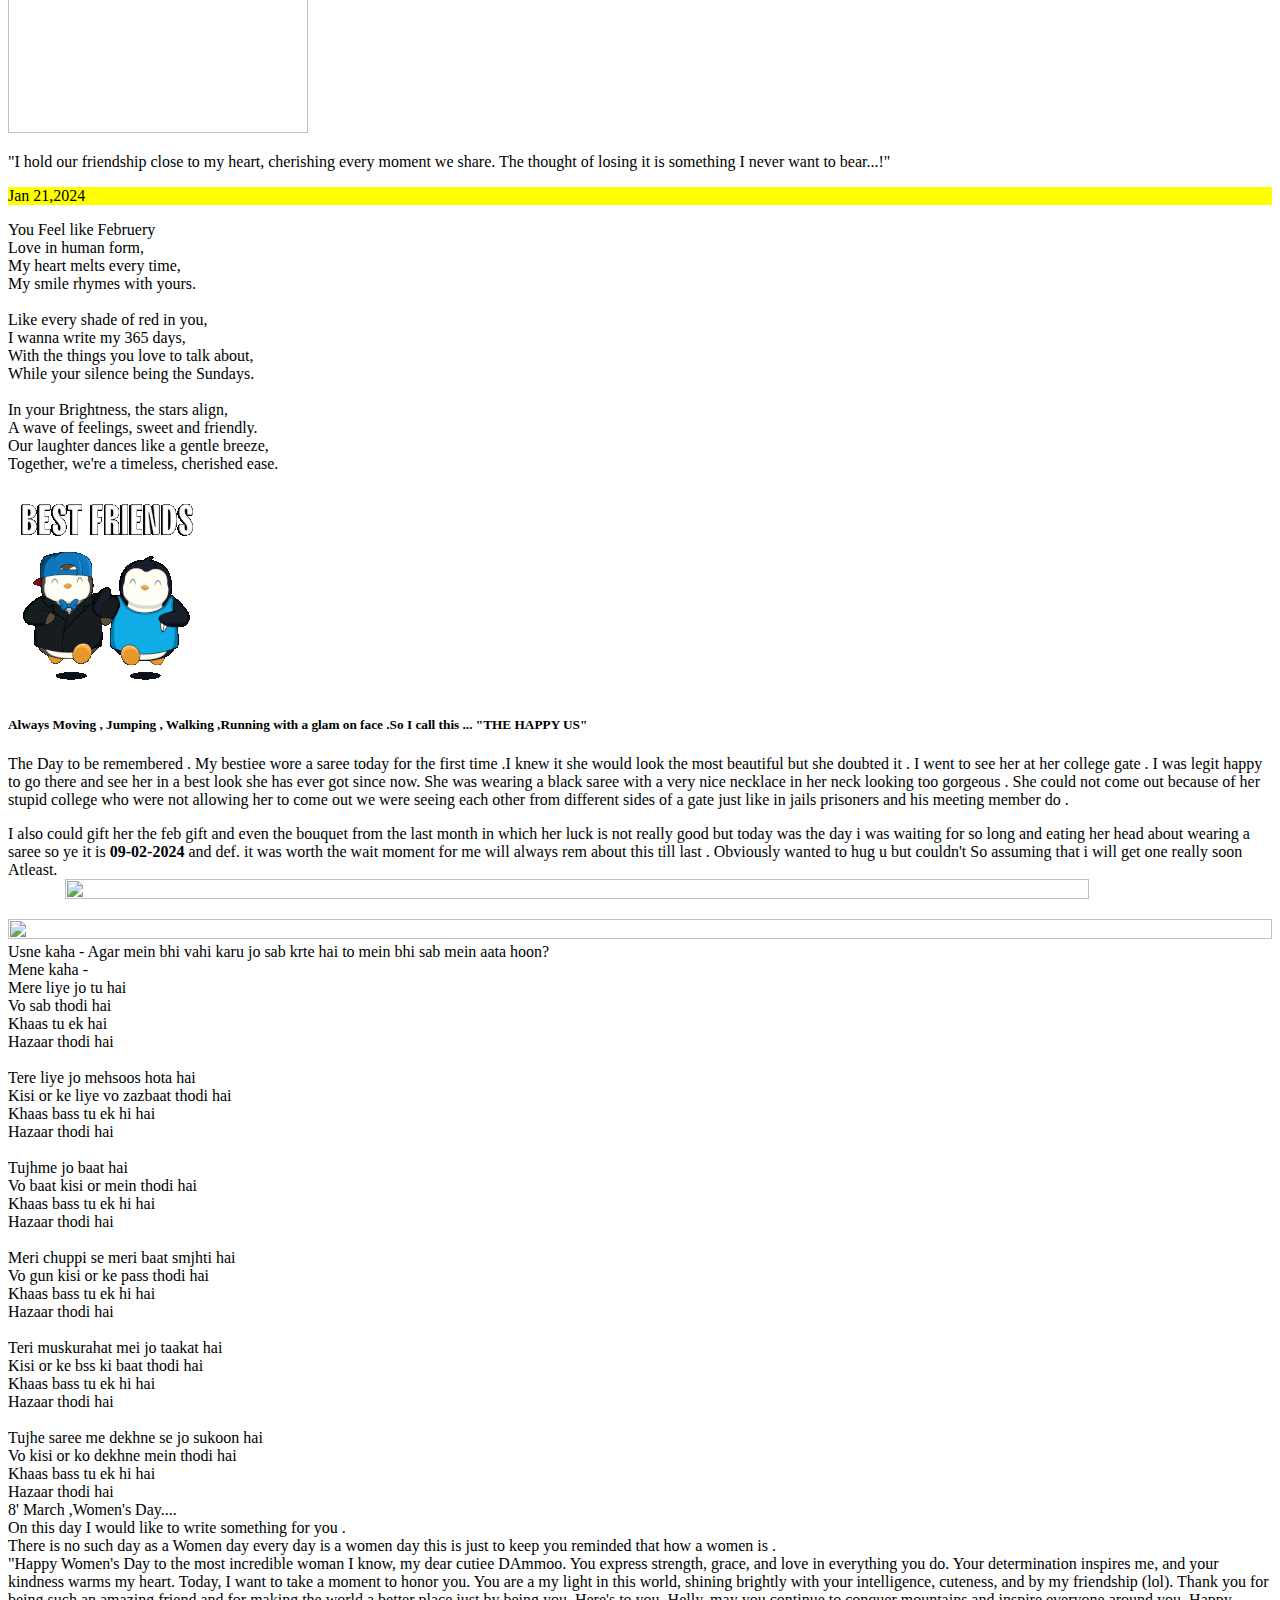
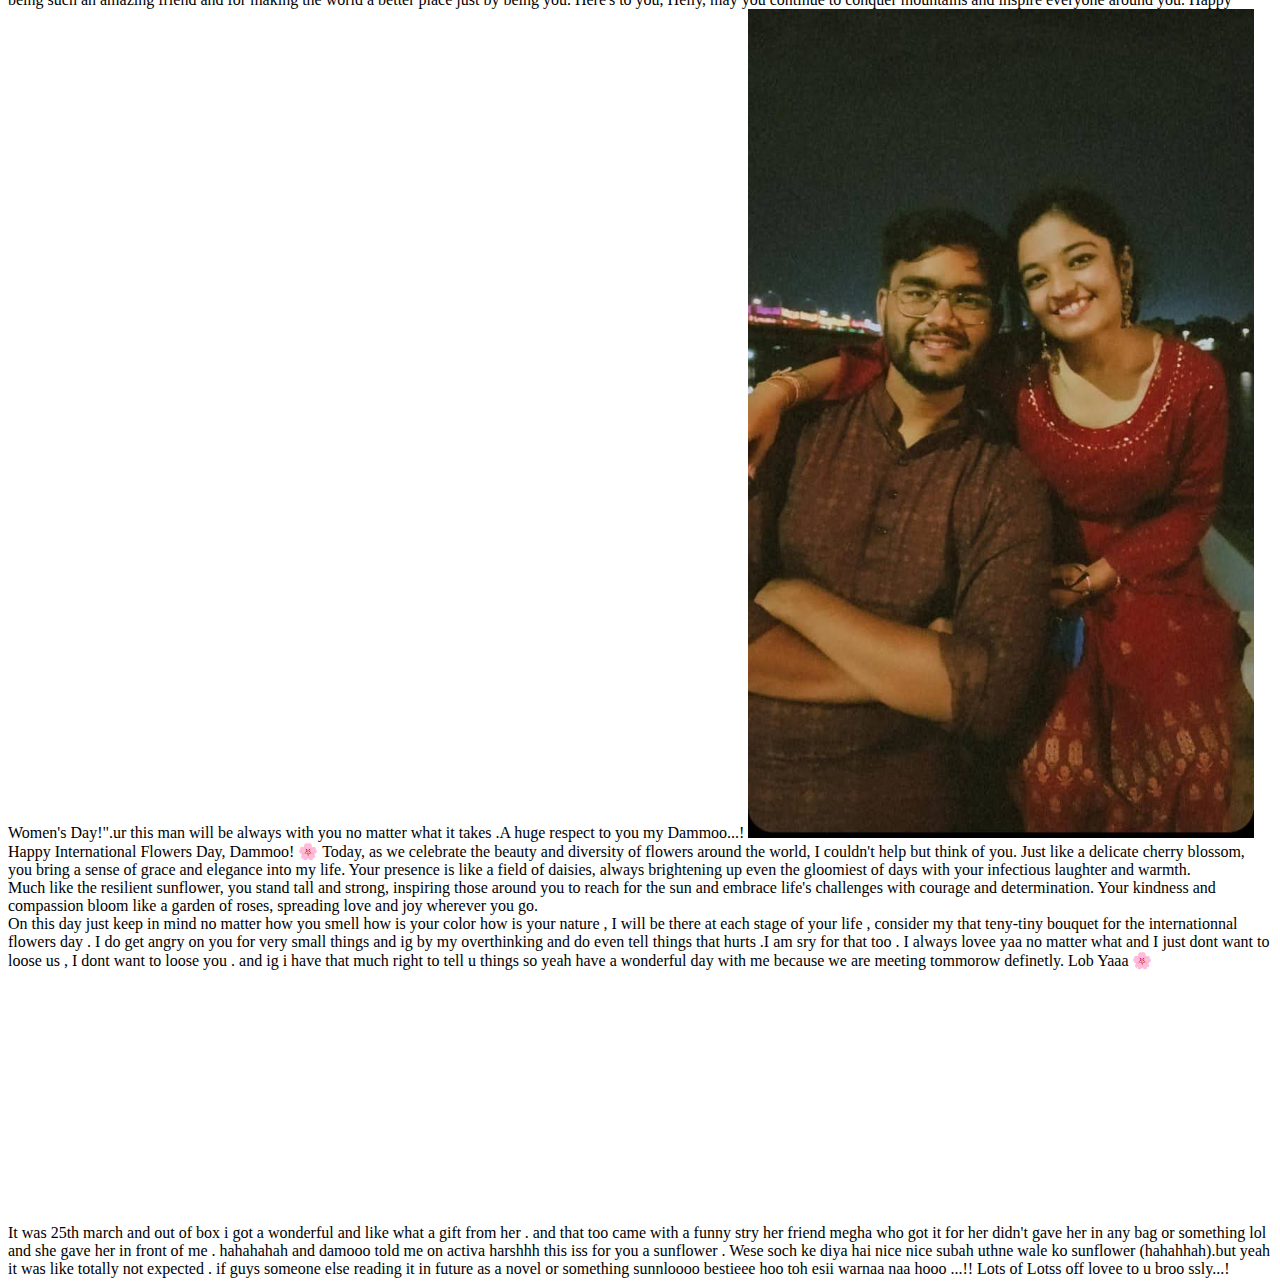
==== commit b4fc427d: "update" ====
--- a/book.html
+++ b/book.html
@@ -186,8 +186,13 @@
       
       
       </div>
-      <div class="page"></div>
-      <div class="page"></div>
+      <div class="page text-page" onclick="movePage(this, 15)">
+        <video autoplay loop muted height="250px" width="250px">
+          <source src="images/Snapchat-293808772.mp4" type="video/mp4">
+        </video><br>
+        It was 25th march and out of box i got a wonderful and like what a gift from her . and that too came with a funny stry her friend megha who got it for her didn't gave her in any bag or something lol and she gave her in front of me . hahahahah and damooo told me on activa harshhh this iss for you a sunflower . Wese soch ke diya hai nice nice subah uthne wale ko sunflower (hahahhah).but yeah it was like totally not expected . if guys someone else reading it in future as a novel or something sunnloooo bestieee hoo toh esii warnaa naa hooo ...!! Lots of Lotss off lovee to u broo ssly...!
+      </div>
+      <div class="page text-page" onclick="movePage(this, 16)"></div>
       <div class="page"></div>
       <div class="page"></div>
       <div class="page"></div>
